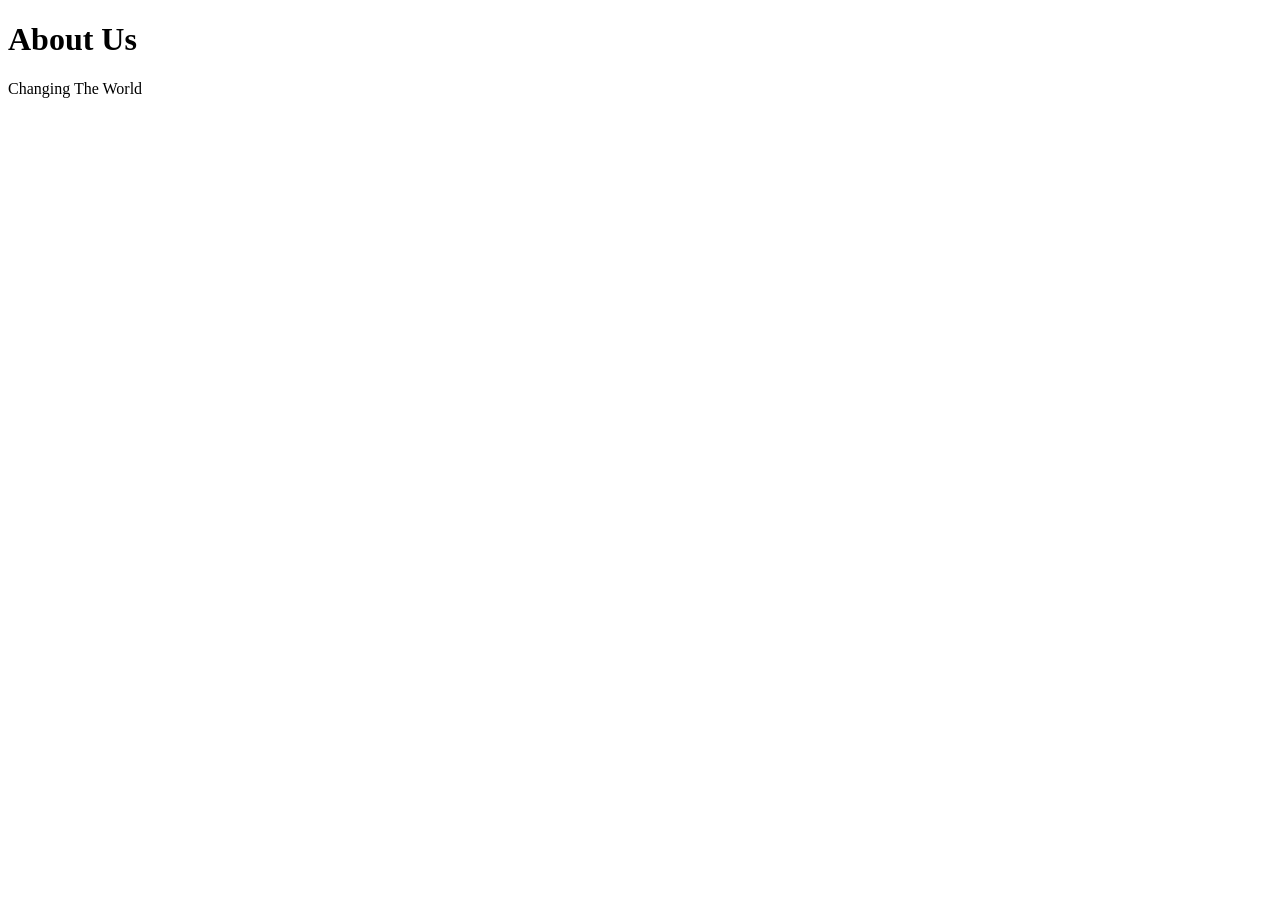
==== about.html @ 79039dca "add heading and para into about" ====
<!DOCTYPE html>
<html lang="en">
<head>
  <meta charset="UTF-8">
  <meta name="viewport" content="width=device-width, initial-scale=1.0">
  <title>About Us</title>
</head>
<body>
  <h1>About Us</h1>
  <p>Changing The World</p>
</body>
</html>
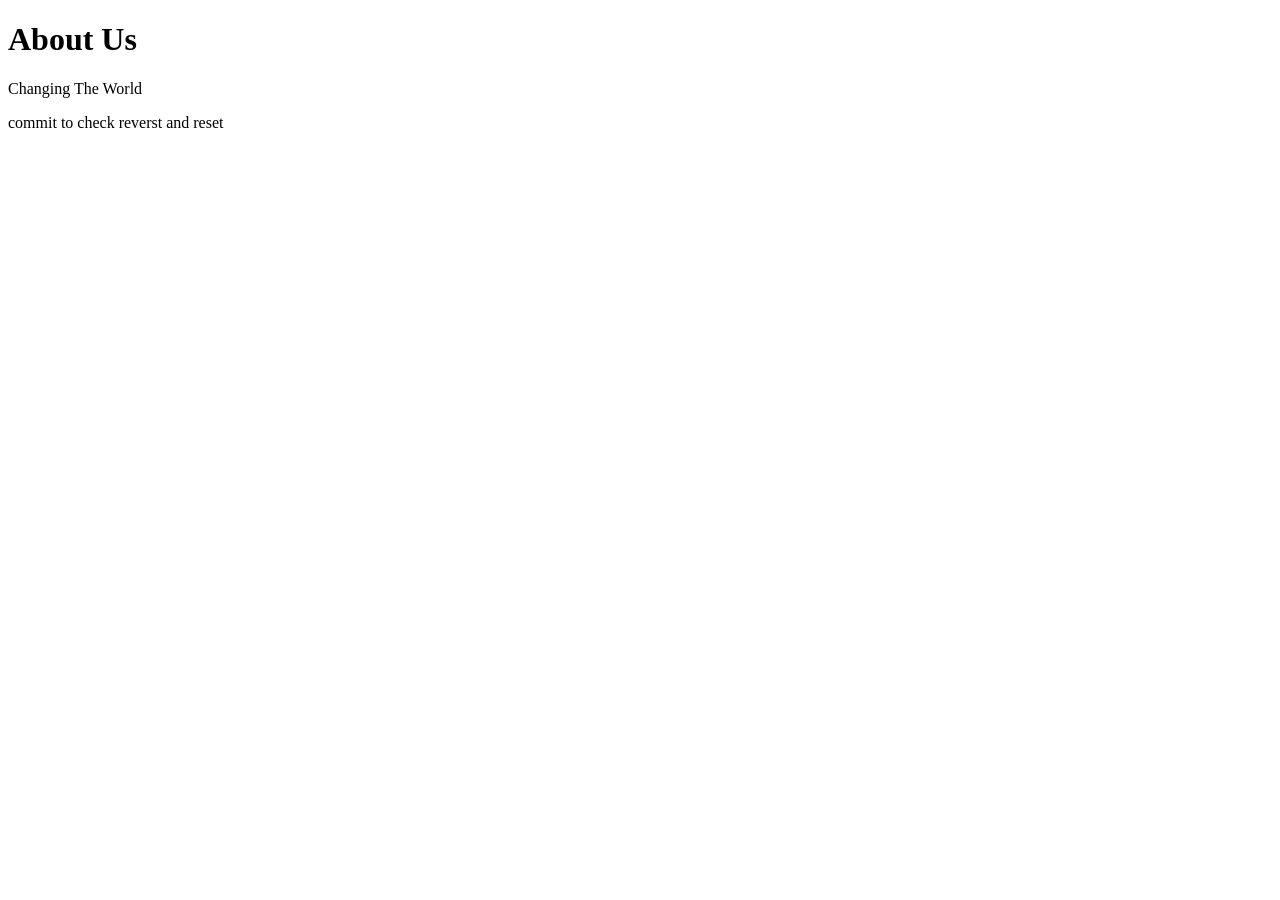
==== commit 1d5b16fd: "commit to check revert and reset" ====
--- a/about.html
+++ b/about.html
@@ -8,5 +8,6 @@
 <body>
   <h1>About Us</h1>
   <p>Changing The World</p>
+  <p>commit to check reverst and reset</p>
 </body>
 </html>
